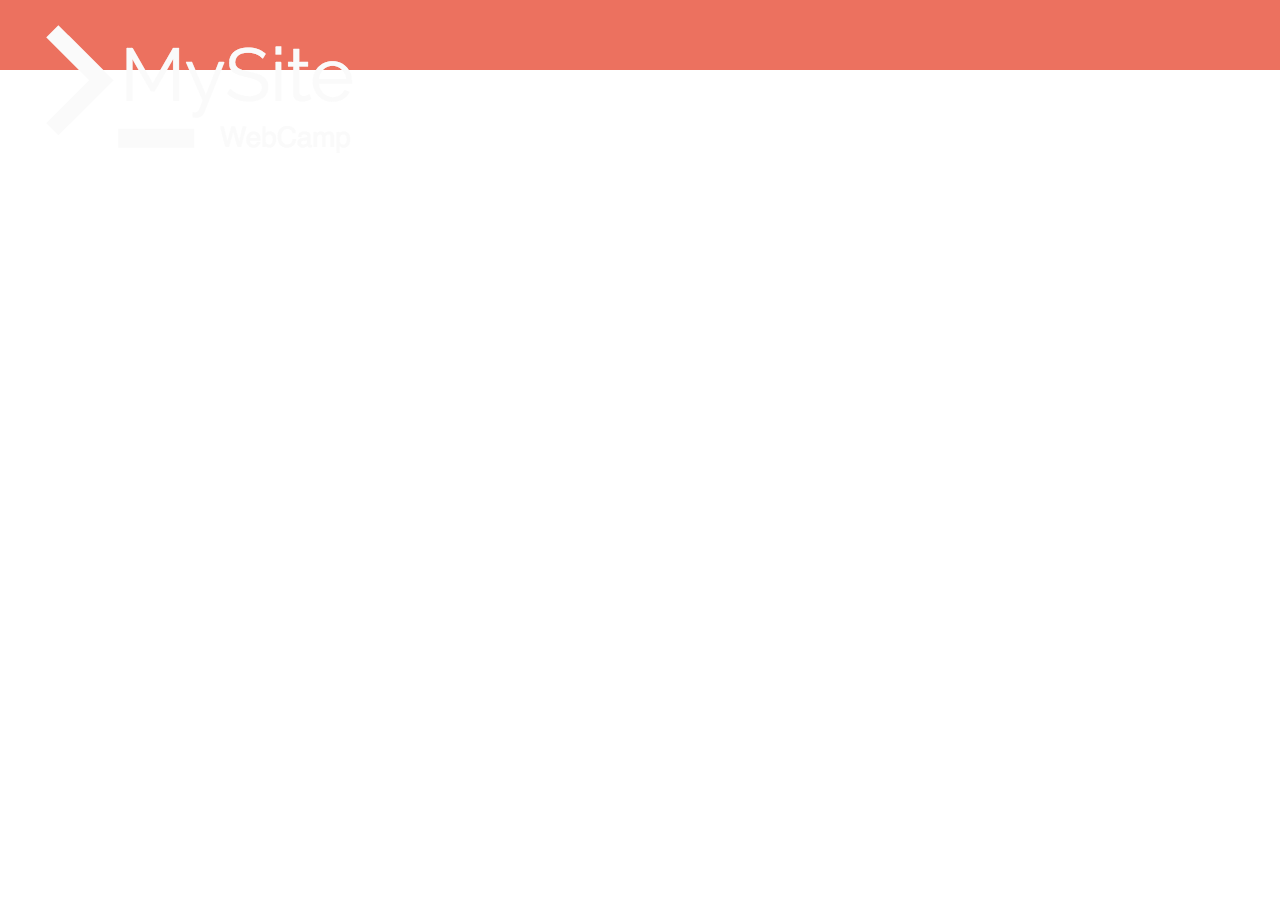
==== Lorem/index.html @ e69566e0 "[Start] Lorem Ipsum 開発スキルアップ 1章" ====
<!DOCTYPE html>
<html lang="en">
  <head>
    <meta charset="UTF-8" />
    <meta name="viewport" content="width=, initial-scale=1.0" />
    <link rel="stylesheet" href="style.css" />
    <title>Lorem Ipsum</title>
  </head>

  <body>
    <header>
      <div class="header-block">
        <img src="img/logo.png" />
      </div>
    </header>
  </body>
</html>
---- Lorem/style.css ----
* {
  margin: 0;
  padding: 0;
  box-sizing: border-box;
}

header {
  width: 100%;
  height: 70px;
  background-color: #ec715f;
}

.header-block {
  width: 1024px;
  height: 70px;
}

.header-logo {
  background-image: url(img/logo.png);
}
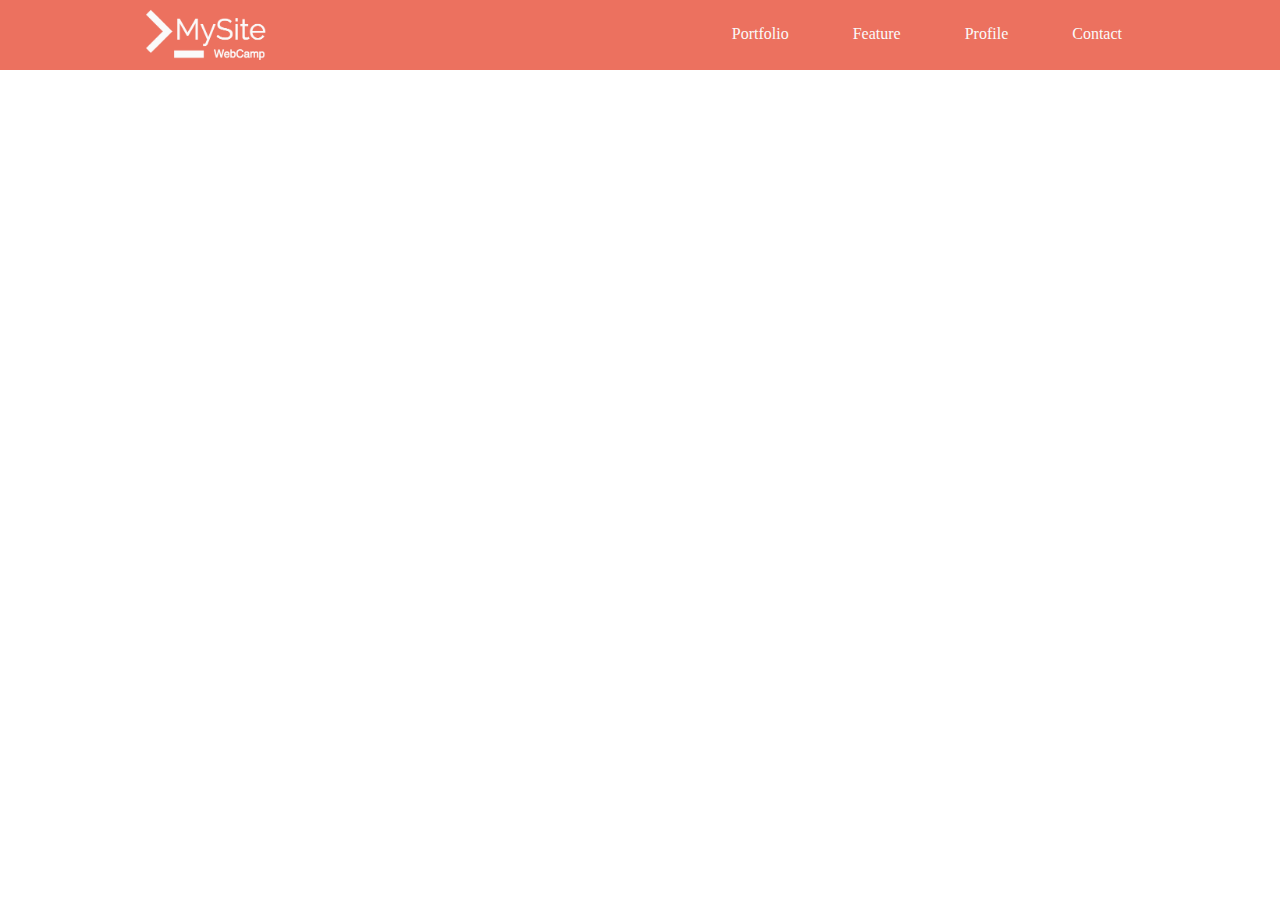
==== commit 8029e3e0: "[Finish] header" ====
--- a/Lorem/index.html
+++ b/Lorem/index.html
@@ -10,7 +10,15 @@
   <body>
     <header>
       <div class="header-block">
-        <img src="img/logo.png" />
+        <img class="header-logo" src="img/logo.png" />
+        <nav class="nav-list">
+          <ul>
+            <li class="nav-list-item">Portfolio</li>
+            <li class="nav-list-item">Feature</li>
+            <li class="nav-list-item">Profile</li>
+            <li class="nav-list-item">Contact</li>
+          </ul>
+        </nav>
       </div>
     </header>
   </body>
--- a/Lorem/style.css
+++ b/Lorem/style.css
@@ -13,8 +13,21 @@
 .header-block {
   width: 1024px;
   height: 70px;
+  display: flex;
+  margin: auto;
 }
 
 .header-logo {
-  background-image: url(img/logo.png);
+  height: 100%;
 }
+
+.nav-list {
+  margin-left: auto;
+}
+
+.nav-list-item {
+  display: inline-block;
+  font-size: 16px;
+  color: #fafafa;
+  margin: 25px 30px;
+}
